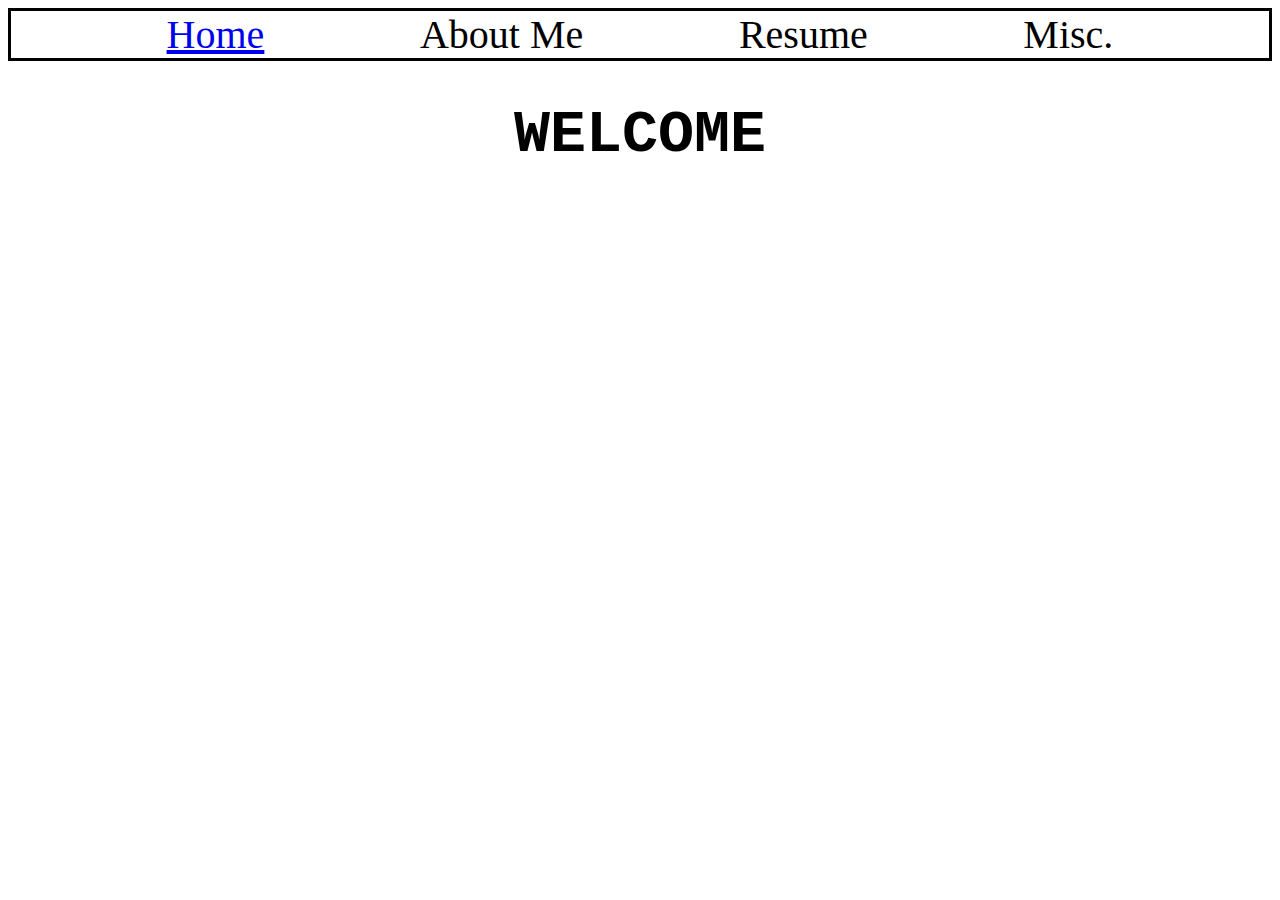
==== index.html @ d5efb450 "Added finishing touches to topnav and added an anchor tag" ====
<!DOCTYPE html>
<html lang="en">
    <head>
        <meta charset="UTF-8">
        <title>Portfolio</title>
        <link rel="stylesheet" href="style.css">
    </head>
    <body>
        <nav>
            <div class="topnav">
                <div class="item item-1"><a href="http://localhost:63342/Portfolio/index.html?_ijt=bd54dm5ujvgqviu40325s245h3&_ij_reload=RELOAD_ON_SAVE">Home</a></div>
                <div class="item item-2">About Me</div>
                <div class="item item-3">Resume</div>
                <div class="item item-4">Misc.</div>
            </div>
        </nav>
        <h1><center>WELCOME</center></h1>
    </body>
</html>
---- style.css ----
h1,p{
    font-family:"Courier New"
}


h1{
    font-size:60px;
}

.topnav{
    font-size: 40px;
    display: flex;
    justify-content: space-evenly;
    border-style:solid;
}
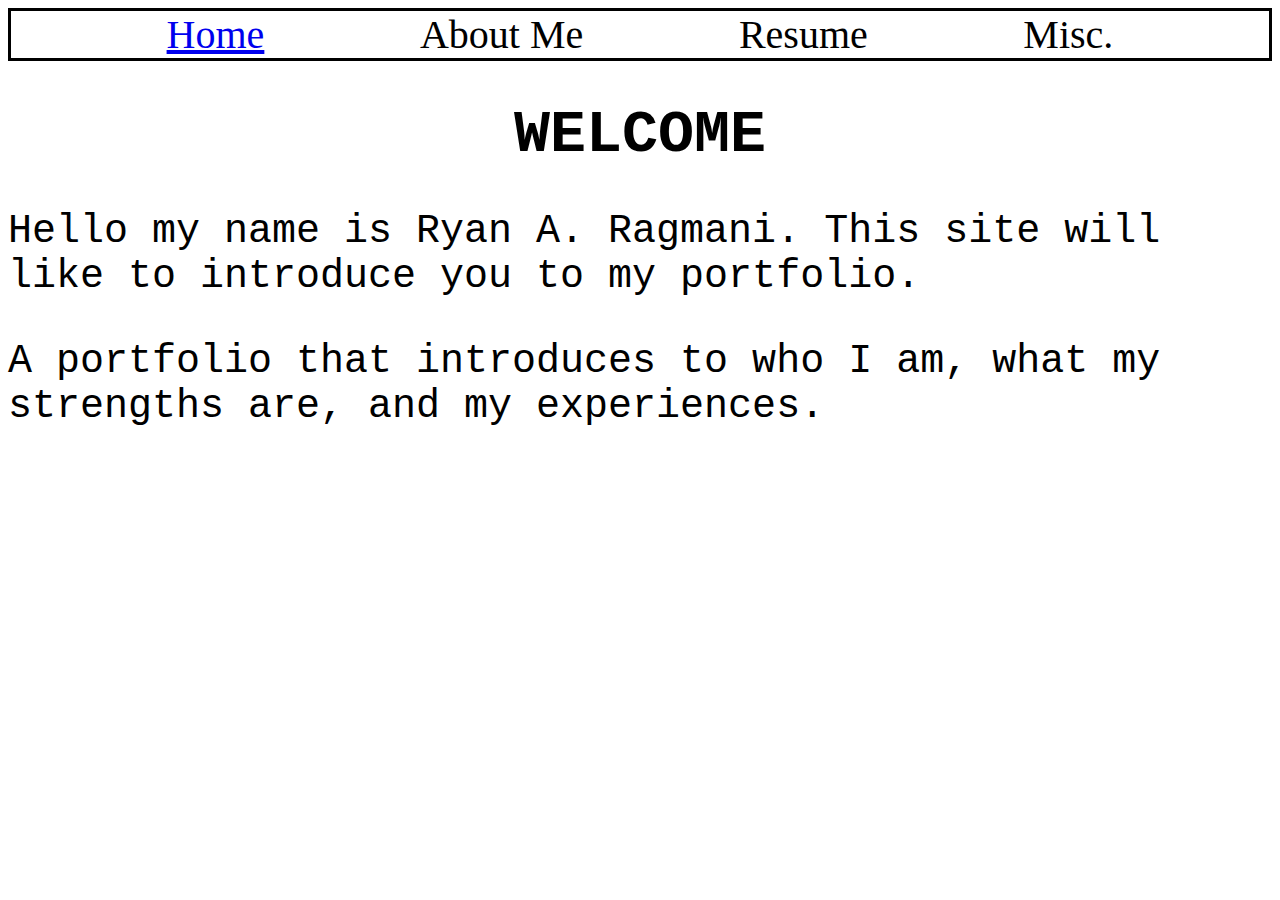
==== commit 0898256e: "Finished with the main and tweaked with the p tags" ====
--- a/index.html
+++ b/index.html
@@ -14,6 +14,10 @@
                 <div class="item item-4">Misc.</div>
             </div>
         </nav>
-        <h1><center>WELCOME</center></h1>
+        <main>
+            <h1><center>WELCOME</center></h1>
+            <p>Hello my name is Ryan A. Ragmani. This site will like to introduce you to my portfolio.</p>
+            <p>A portfolio that introduces to who I am, what my strengths are, and my experiences.</p>
+        </main>
     </body>
 </html>--- a/style.css
+++ b/style.css
@@ -7,6 +7,11 @@
     font-size:60px;
 }
 
+
+p{
+    font-size:40px
+}
+
 .topnav{
     font-size: 40px;
     display: flex;
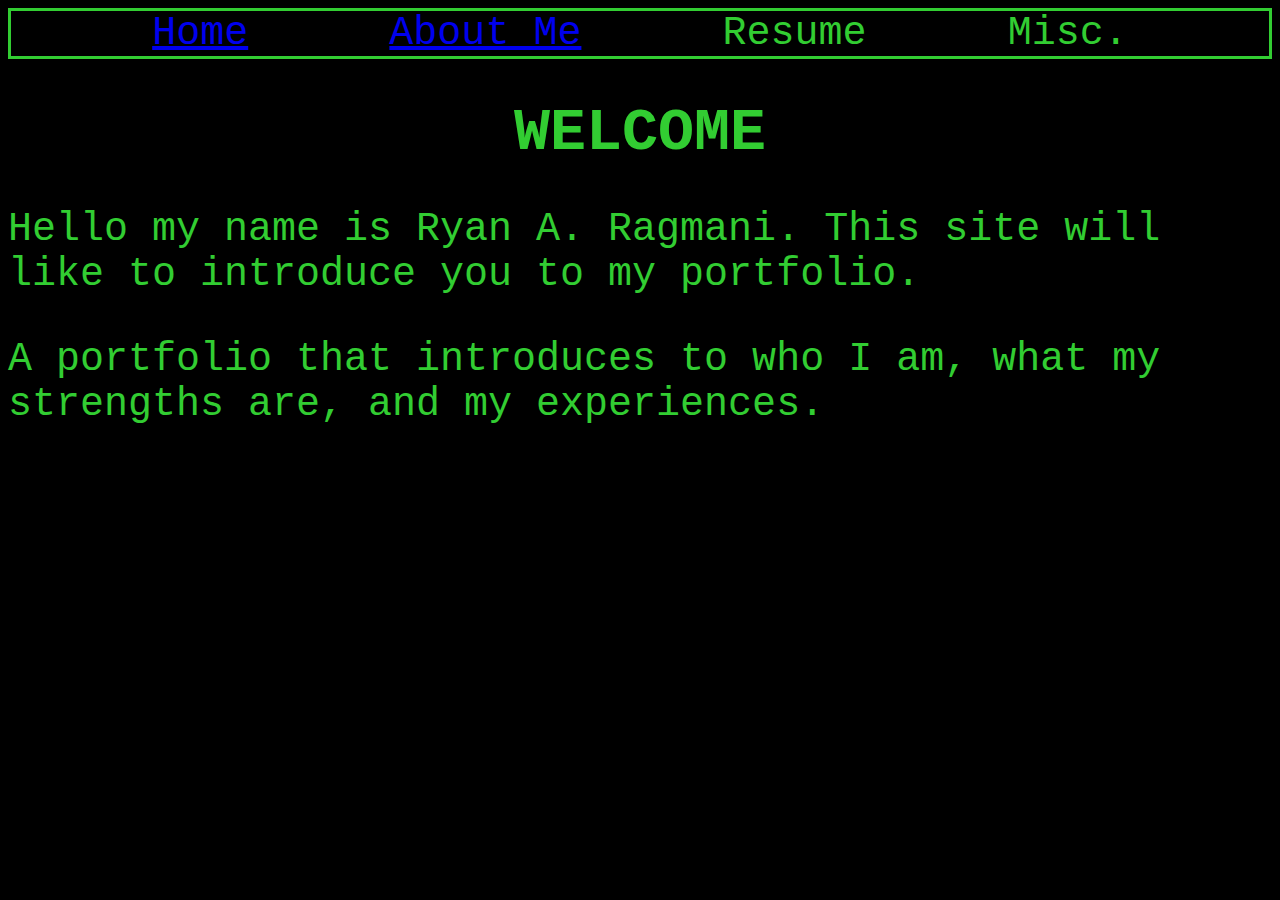
==== commit c597fe5f: "Added and finished 2nd page" ====
--- a/index.html
+++ b/index.html
@@ -5,11 +5,11 @@
         <title>Portfolio</title>
         <link rel="stylesheet" href="style.css">
     </head>
-    <body>
+    <body style="background-color:black">
         <nav>
             <div class="topnav">
                 <div class="item item-1"><a href="http://localhost:63342/Portfolio/index.html?_ijt=bd54dm5ujvgqviu40325s245h3&_ij_reload=RELOAD_ON_SAVE">Home</a></div>
-                <div class="item item-2">About Me</div>
+                <div class="item item-2"><a href="http://localhost:63342/Portfolio/About_Me.html?_ijt=22foda2661v4p6pdkrrq10kb0f&_ij_reload=RELOAD_ON_SAVE">About Me</a></div>
                 <div class="item item-3">Resume</div>
                 <div class="item item-4">Misc.</div>
             </div>
--- a/style.css
+++ b/style.css
@@ -1,5 +1,6 @@
 h1,p{
-    font-family:"Courier New"
+    font-family:"Courier New";
+    color: limegreen;
 }
 
 
@@ -17,4 +18,7 @@
     display: flex;
     justify-content: space-evenly;
     border-style:solid;
-}+    font-family:"Courier New";
+    color: limegreen;
+}
+
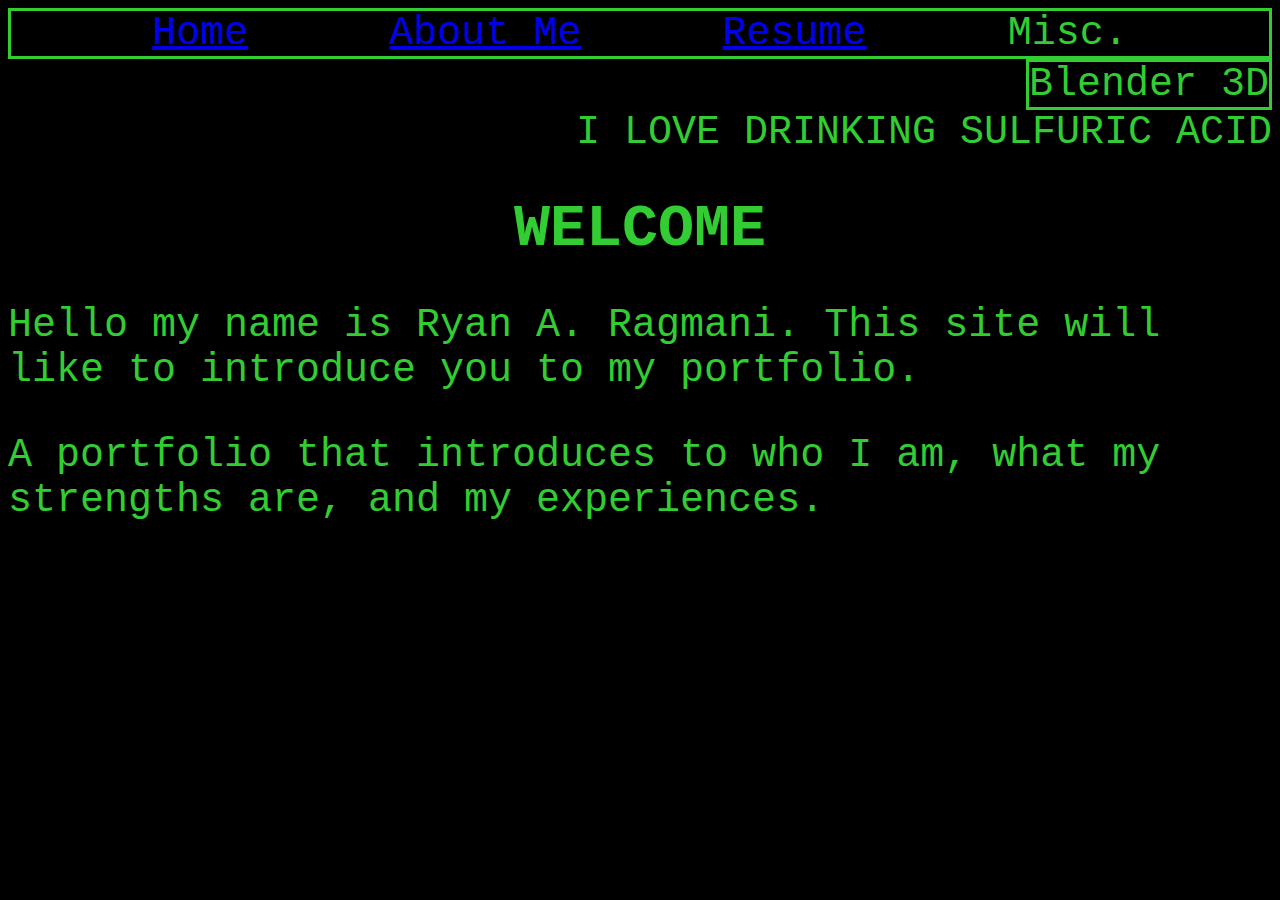
==== commit 99892a86: "oh" ====
--- a/index.html
+++ b/index.html
@@ -7,11 +7,15 @@
     </head>
     <body style="background-color:black">
         <nav>
-            <div class="topnav">
+            <div class="horizontalnav">
                 <div class="item item-1"><a href="http://localhost:63342/Portfolio/index.html?_ijt=bd54dm5ujvgqviu40325s245h3&_ij_reload=RELOAD_ON_SAVE">Home</a></div>
                 <div class="item item-2"><a href="http://localhost:63342/Portfolio/About_Me.html?_ijt=22foda2661v4p6pdkrrq10kb0f&_ij_reload=RELOAD_ON_SAVE">About Me</a></div>
-                <div class="item item-3">Resume</div>
+                <div class="item item-3"><a href="http://localhost:63342/Portfolio/Resume.html?_ijt=2s5u6bj77c110chksc4dacb363&_ij_reload=RELOAD_ON_SAVE">Resume</a></div>
                 <div class="item item-4">Misc.</div>
+            </div>
+            <div class="verticalnav">
+                <div class="item item-5">Blender 3D</div>
+                <div class="item item-6">I LOVE DRINKING SULFURIC ACID</div>
             </div>
         </nav>
         <main>
--- a/style.css
+++ b/style.css
@@ -13,7 +13,7 @@
     font-size:40px
 }
 
-.topnav{
+.horizontalnav{
     font-size: 40px;
     display: flex;
     justify-content: space-evenly;
@@ -21,4 +21,22 @@
     font-family:"Courier New";
     color: limegreen;
 }
+.verticalnav{
+    font-family:"Courier New";
+    color: limegreen;
+    display: flex;
+    flex-direction: column;
+    align-items: flex-end;
+    font-size: 40px;
+    /* I'm trying to get it evenly to the Misc. bar but I have entirely NO idea what I'm doing */
+}
 
+.item-5{
+    border-style:solid;
+}
+
+.resume{
+    font-size: 25px;
+    color: limegreen;
+    font-family:"Courier New"
+}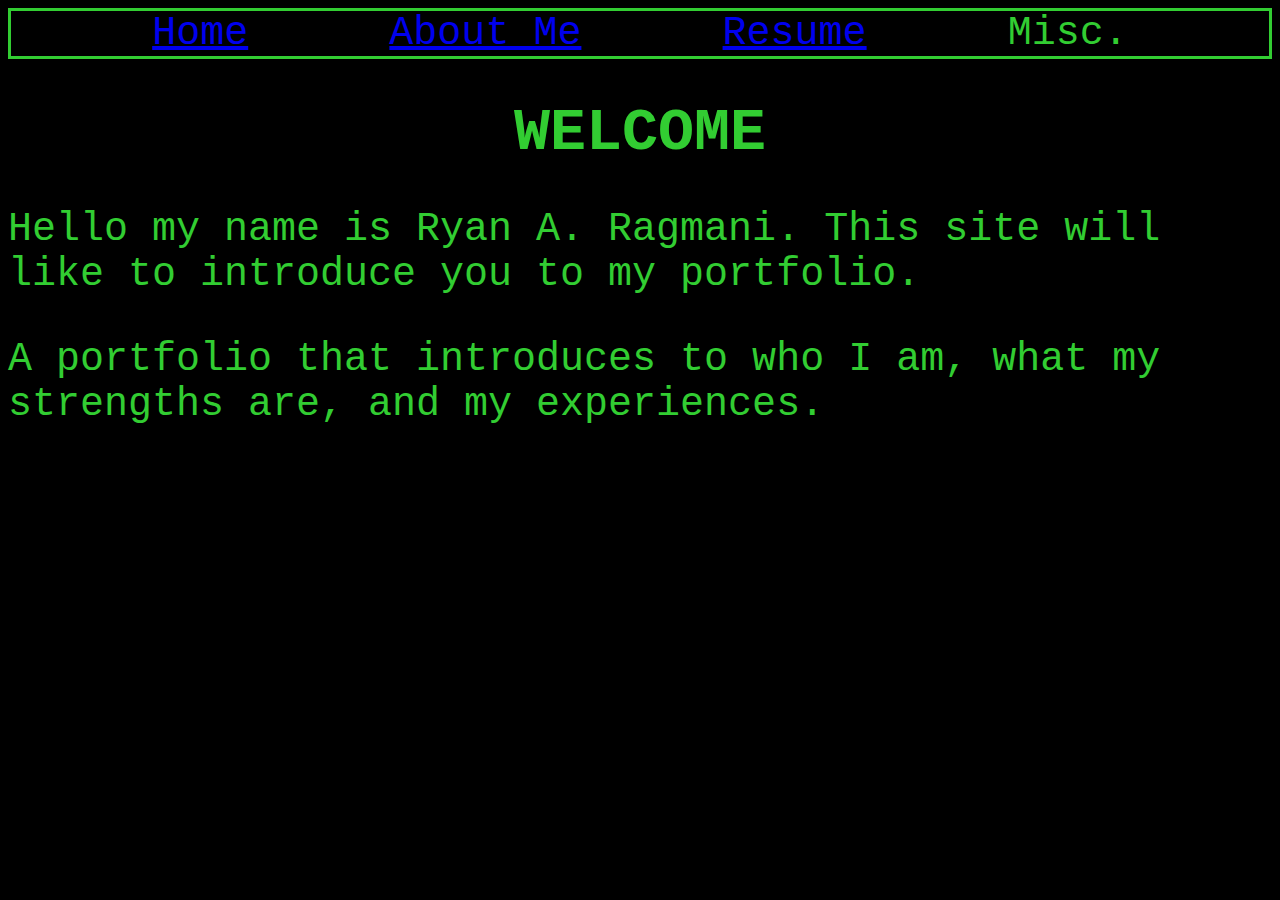
==== commit 107d1dee: "Temporary protocol" ====
--- a/index.html
+++ b/index.html
@@ -13,10 +13,16 @@
                 <div class="item item-3"><a href="http://localhost:63342/Portfolio/Resume.html?_ijt=2s5u6bj77c110chksc4dacb363&_ij_reload=RELOAD_ON_SAVE">Resume</a></div>
                 <div class="item item-4">Misc.</div>
             </div>
+            <!---
             <div class="verticalnav">
-                <div class="item item-5">Blender 3D</div>
-                <div class="item item-6">I LOVE DRINKING SULFURIC ACID</div>
+                <div class="item item-5"><center>Blender 3D</center></div>
+                <div class="item item-6"><center>Dragon Ball</center></div>
+                <div class="item item-7"><center>HTML</center></div>
+                <div class="item item-8"><center>Sonic</center></div>
+                <div class="item item-9"><center>Mega Man</center></div>
             </div>
+            I tried adding a misc something similar to my Figma so I decided to convert all of this into a comment command, I should be able to find a solution but I got some other things to focus on so I'll come back to this later.
+            --->
         </nav>
         <main>
             <h1><center>WELCOME</center></h1>
--- a/style.css
+++ b/style.css
@@ -21,20 +21,39 @@
     font-family:"Courier New";
     color: limegreen;
 }
-.verticalnav{
+/*.verticalnav{
     font-family:"Courier New";
     color: limegreen;
     display: flex;
     flex-direction: column;
     align-items: flex-end;
     font-size: 40px;
-    /* I'm trying to get it evenly to the Misc. bar but I have entirely NO idea what I'm doing */
+    I'm trying to get it evenly to the Misc. bar but I have entirely NO idea what I'm doing
 }
 
 .item-5{
     border-style:solid;
 }
 
+.item-6{
+    border-style:solid;
+}
+
+.item-7{
+    border-style:solid;
+}
+
+.item-8{
+    border-style:solid;
+}
+
+.item-9{
+    border-style:solid;
+}
+
+I tried adding a misc something similar to my Figma so I decided to convert all of this into a comment command, I should be able to find a solution but I got some other things to focus on so I'll come back to this later.
+
+*/
 .resume{
     font-size: 25px;
     color: limegreen;
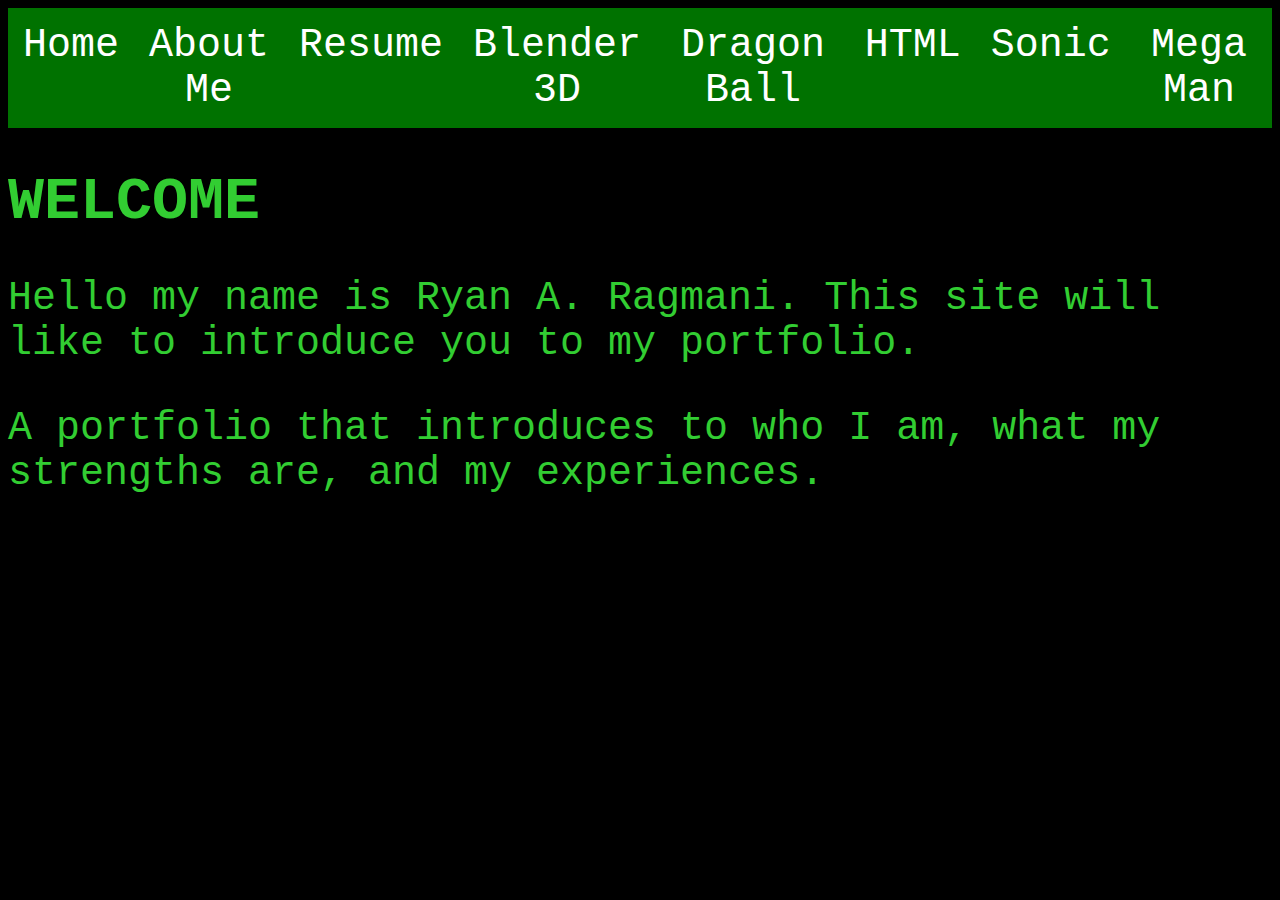
==== commit c0d5100f: "Added more things to the nav bar" ====
--- a/index.html
+++ b/index.html
@@ -8,24 +8,20 @@
     <body style="background-color:black">
         <nav>
             <div class="horizontalnav">
-                <div class="item item-1"><a href="http://localhost:63342/Portfolio/index.html?_ijt=bd54dm5ujvgqviu40325s245h3&_ij_reload=RELOAD_ON_SAVE">Home</a></div>
-                <div class="item item-2"><a href="http://localhost:63342/Portfolio/About_Me.html?_ijt=22foda2661v4p6pdkrrq10kb0f&_ij_reload=RELOAD_ON_SAVE">About Me</a></div>
-                <div class="item item-3"><a href="http://localhost:63342/Portfolio/Resume.html?_ijt=2s5u6bj77c110chksc4dacb363&_ij_reload=RELOAD_ON_SAVE">Resume</a></div>
-                <div class="item item-4">Misc.</div>
+                <ul>
+                    <li><a href="index.html">Home</a></li>
+                    <li><a href="About_Me.html">About Me</a></li>
+                    <li><a href="Resume.html">Resume</a></li>
+                    <li><a href="Blender_3D.html">Blender 3D</a></li>
+                    <li><a href="Dragon_Ball.html">Dragon Ball</a></li>
+                    <li><a href="html.html">HTML</a></li>
+                    <li><a href="Sonic.html">Sonic</a></li>
+                    <li><a href="Mega_Man.html">Mega Man</a></li>
+                </ul>
             </div>
-            <!---
-            <div class="verticalnav">
-                <div class="item item-5"><center>Blender 3D</center></div>
-                <div class="item item-6"><center>Dragon Ball</center></div>
-                <div class="item item-7"><center>HTML</center></div>
-                <div class="item item-8"><center>Sonic</center></div>
-                <div class="item item-9"><center>Mega Man</center></div>
-            </div>
-            I tried adding a misc something similar to my Figma so I decided to convert all of this into a comment command, I should be able to find a solution but I got some other things to focus on so I'll come back to this later.
-            --->
         </nav>
         <main>
-            <h1><center>WELCOME</center></h1>
+            <h1 class="center">WELCOME</h1>
             <p>Hello my name is Ryan A. Ragmani. This site will like to introduce you to my portfolio.</p>
             <p>A portfolio that introduces to who I am, what my strengths are, and my experiences.</p>
         </main>
--- a/style.css
+++ b/style.css
@@ -13,47 +13,41 @@
     font-size:40px
 }
 
-.horizontalnav{
+body{
+
+}
+
+.horizontalnav ul{
     font-size: 40px;
+    list-style-type: none;
+    background-color: #007200;
+    padding: 0px;
+    margin: 0px;
+    overflow: hidden;
     display: flex;
     justify-content: space-evenly;
-    border-style:solid;
     font-family:"Courier New";
-    color: limegreen;
-}
-/*.verticalnav{
-    font-family:"Courier New";
-    color: limegreen;
-    display: flex;
-    flex-direction: column;
-    align-items: flex-end;
-    font-size: 40px;
-    I'm trying to get it evenly to the Misc. bar but I have entirely NO idea what I'm doing
 }
 
-.item-5{
-    border-style:solid;
+.horizontalnav a{
+    background-color: #007200;
+    padding: 15px;
+    display: block;
+    text-align: center;
+    list-style-type:none;
+    color:white;
+    text-decoration: none;
 }
 
-.item-6{
-    border-style:solid;
+.horizontalnav a:hover{
+    background-color: #004f00;
 }
 
-.item-7{
-    border-style:solid;
+.navbar li{
+    float: left;
 }
 
-.item-8{
-    border-style:solid;
-}
 
-.item-9{
-    border-style:solid;
-}
-
-I tried adding a misc something similar to my Figma so I decided to convert all of this into a comment command, I should be able to find a solution but I got some other things to focus on so I'll come back to this later.
-
-*/
 .resume{
     font-size: 25px;
     color: limegreen;
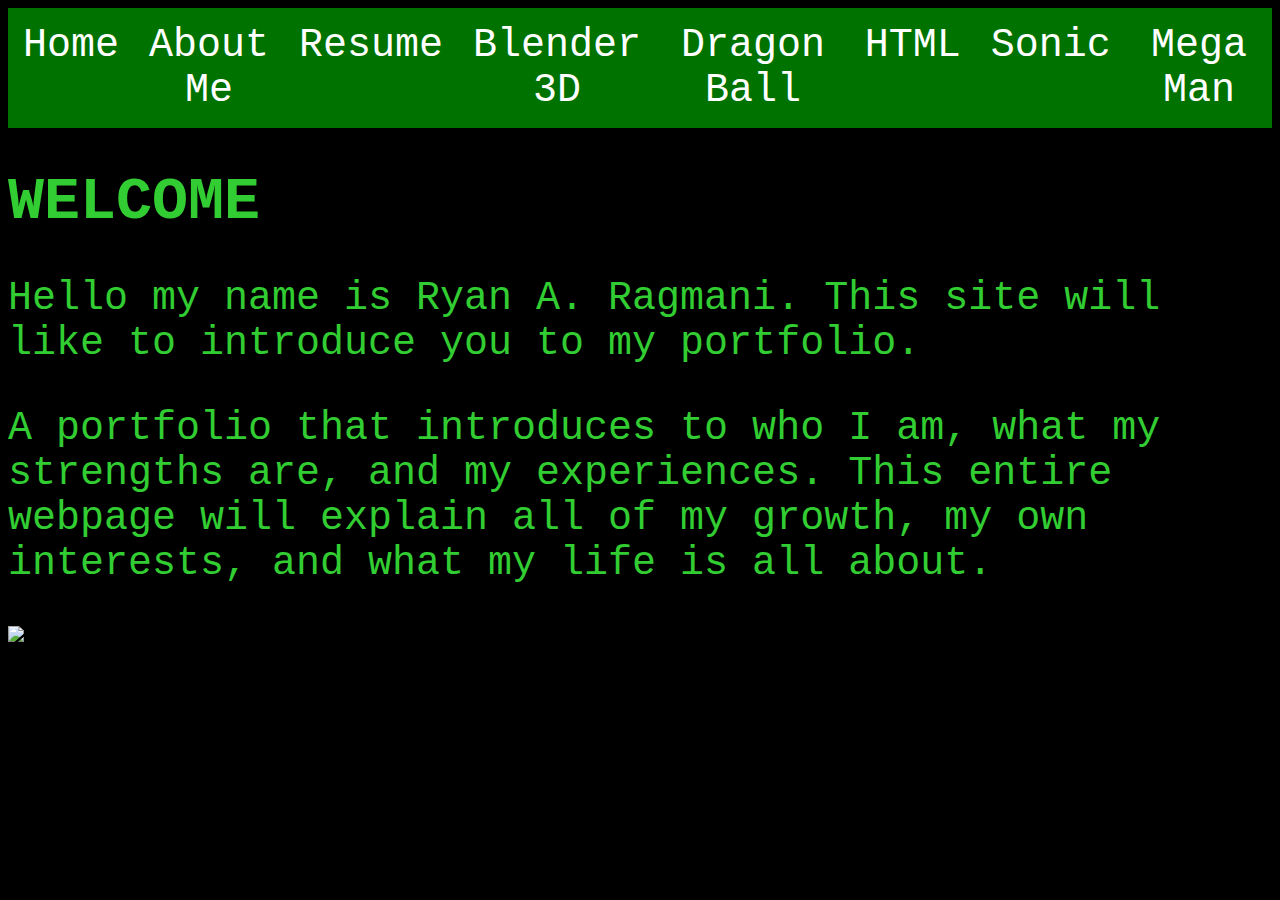
==== commit 600f4440: "Adjustments to the home page" ====
--- a/index.html
+++ b/index.html
@@ -23,7 +23,8 @@
         <main>
             <h1 class="center">WELCOME</h1>
             <p>Hello my name is Ryan A. Ragmani. This site will like to introduce you to my portfolio.</p>
-            <p>A portfolio that introduces to who I am, what my strengths are, and my experiences.</p>
+            <p>A portfolio that introduces to who I am, what my strengths are, and my experiences. This entire webpage will explain all of my growth, my own interests, and what my life is all about.</p>
+            <img src="https://preview.redd.it/nvh74kt55h071.jpg?auto=webp&s=8fc2878f597df721c25023ee2c540f390edeff70" alt="first degree murder" height="200" width="2000">
         </main>
     </body>
 </html>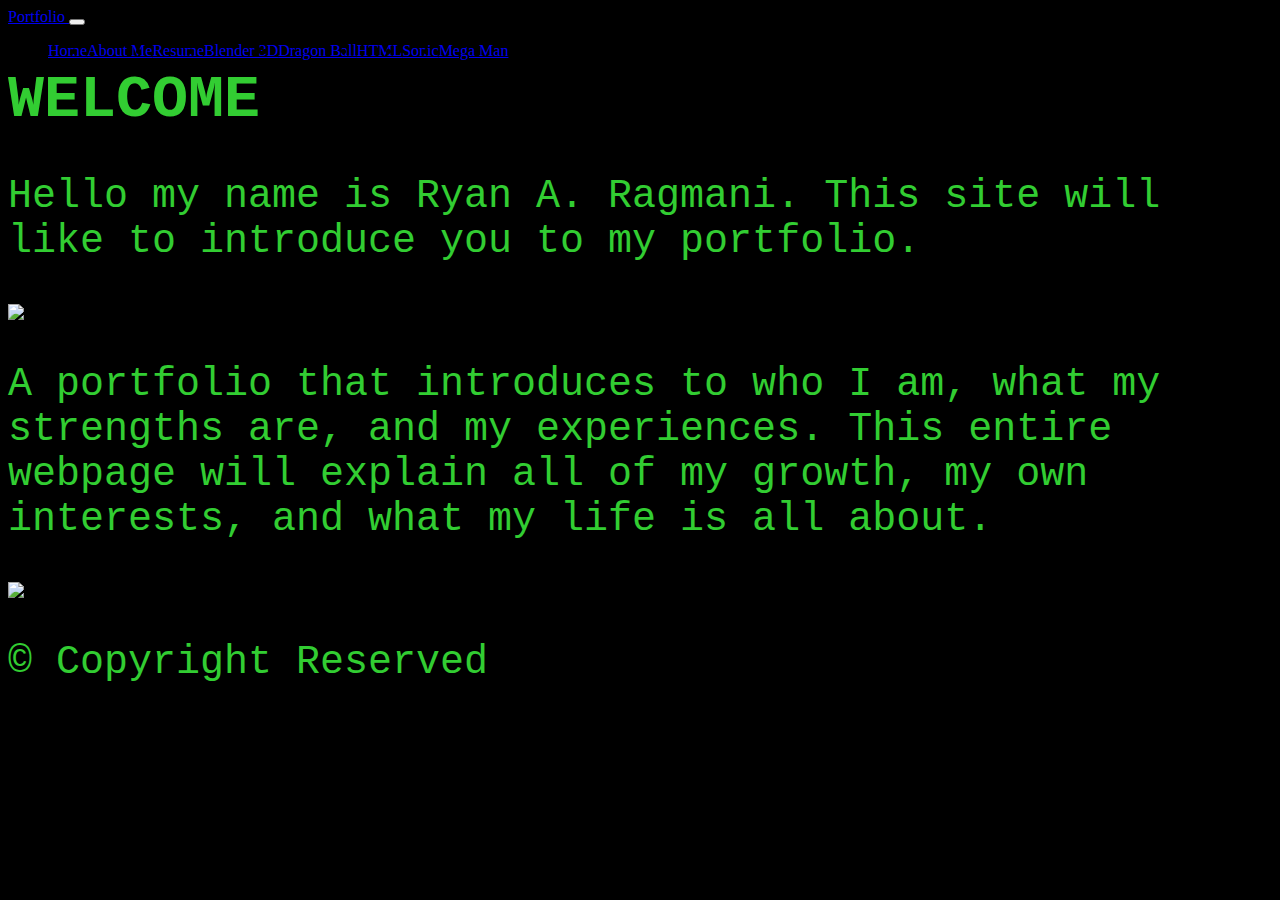
==== commit 75e914fa: "Text Adjustments" ====
--- a/index.html
+++ b/index.html
@@ -4,27 +4,59 @@
         <meta charset="UTF-8">
         <title>Portfolio</title>
         <link rel="stylesheet" href="style.css">
+        <link href="https://cdn.jsdelivr.net/npm/bootstrap@5.0.2/dist/css/bootstrap.min.css" rel="stylesheet" integrity="sha384-EVSTQN3/azprG1Anm3QDgpJLIm9Nao0Yz1ztcQTwFspd3yD65VohhpuuCOmLASjC" crossorigin="anonymous">
     </head>
     <body style="background-color:black">
-        <nav>
-            <div class="horizontalnav">
-                <ul>
-                    <li><a href="index.html">Home</a></li>
-                    <li><a href="About_Me.html">About Me</a></li>
-                    <li><a href="Resume.html">Resume</a></li>
-                    <li><a href="Blender_3D.html">Blender 3D</a></li>
-                    <li><a href="Dragon_Ball.html">Dragon Ball</a></li>
-                    <li><a href="html.html">HTML</a></li>
-                    <li><a href="Sonic.html">Sonic</a></li>
-                    <li><a href="Mega_Man.html">Mega Man</a></li>
-                </ul>
+        <nav class="navbar navbar-expand-md navbar-success">
+            <div class="container xxl">
+                <a href="index.html" class="navbar-brand">
+                        <span class="fw-bold text-secondary">
+                            Portfolio
+                        </span>
+                </a>
+                <button class="navbar-toggler" type="button" data-bs-toggle="collapse" data-bs-target="main-nav" aria-controls="main-nav" aria-expanded="false" aria-label="Toggle navigation">
+                    <span class="navbar-toggler-icon"></span>
+                </button>
+                <div class="collapse navbar-collapse justify-content-end align-center">
+                    <ul class="navbar-nav">
+                        <li class="nav-item">
+                            <a class="nav-link" href="index.html">Home</a>
+                        </li>
+                        <li class="nav-item">
+                            <a class="nav-link" href="About_Me.html">About Me</a>
+                        </li>
+                        <li class="nav-item">
+                            <a class="nav-link" href="Resume.html">Resume</a>
+                        </li>
+                        <li class="nav-item">
+                            <a class="nav-link" href="Blender_3D.html">Blender 3D</a>
+                        </li>
+                        <li class="nav-item">
+                            <a class="nav-link" href="Dragon_Ball.html">Dragon Ball</a>
+                        </li>
+                        <li class="nav-item">
+                            <a class="nav-link" href="html.html">HTML</a>
+                        </li>
+                        <li class="nav-item">
+                            <a class="nav-link" href="Sonic.html">Sonic</a>
+                        </li>
+                        <li class="nav-item">
+                            <a class="nav-link" href="Mega_Man.html">Mega Man</a>
+                        </li>
+                    </ul>
+                </div>
             </div>
         </nav>
         <main>
-            <h1 class="center">WELCOME</h1>
+            <h1 class="lead text-center fw-bold display-1">WELCOME</h1>
             <p>Hello my name is Ryan A. Ragmani. This site will like to introduce you to my portfolio.</p>
+            <img src="https://static.miraheze.org/greatcharacterswiki/thumb/0/09/Goku.png/640px-Goku.png" alt="goku" height="300" width="2000">
             <p>A portfolio that introduces to who I am, what my strengths are, and my experiences. This entire webpage will explain all of my growth, my own interests, and what my life is all about.</p>
-            <img src="https://preview.redd.it/nvh74kt55h071.jpg?auto=webp&s=8fc2878f597df721c25023ee2c540f390edeff70" alt="first degree murder" height="200" width="2000">
+            <img src="https://preview.redd.it/nvh74kt55h071.jpg?auto=webp&s=8fc2878f597df721c25023ee2c540f390edeff70" alt="first degree murder" height="500" width="2000">
         </main>
+        <footer>
+            <p class="theend">&copy; Copyright Reserved</p>
+        </footer>
+        <script src="https://cdn.jsdelivr.net/npm/bootstrap@5.0.2/dist/js/bootstrap.bundle.min.js"></script>
     </body>
 </html>